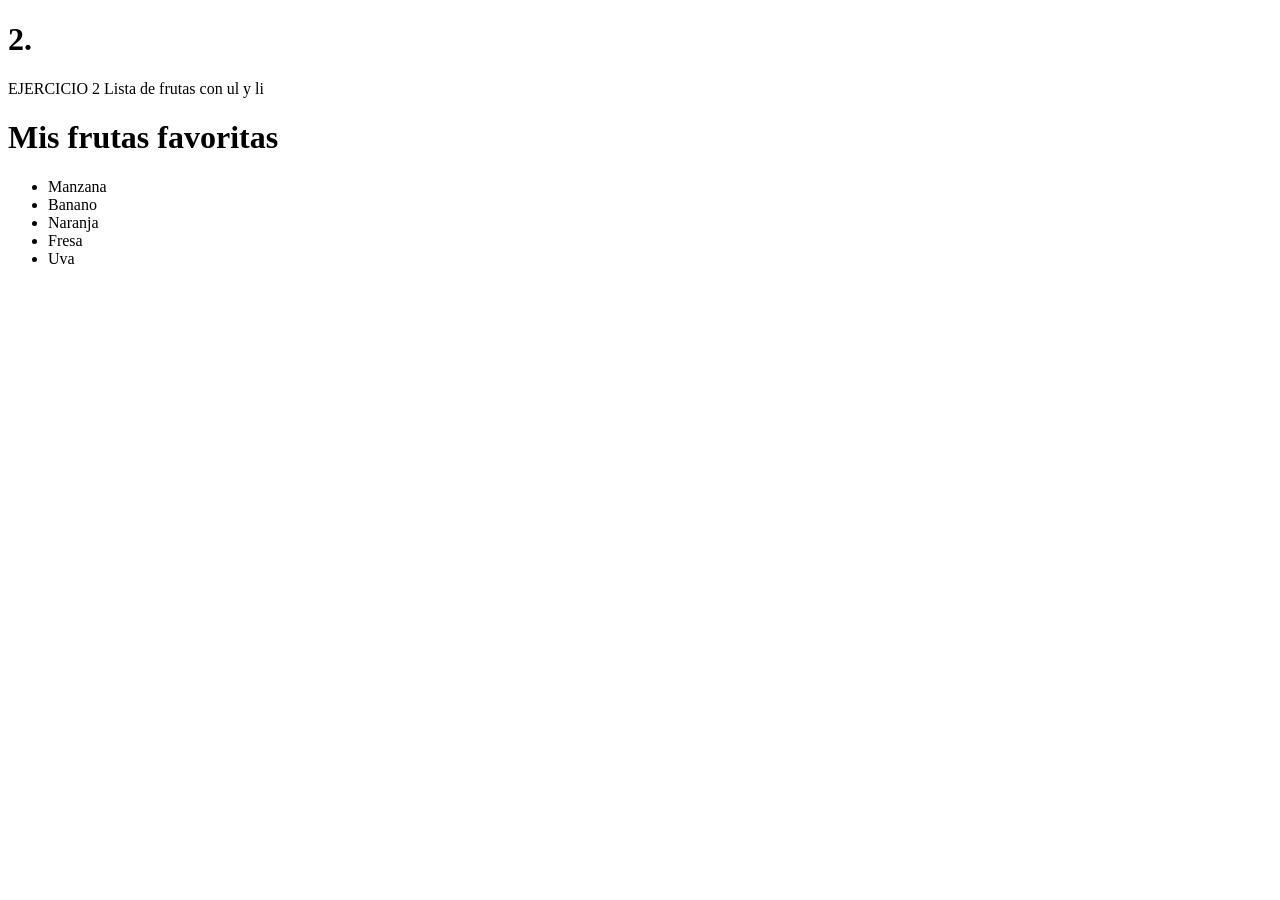
==== básico/Ejercicio_2/EJERCICIO2.html @ 86b45067 "Add files via upload" ====
<!DOCTYPE html>
<html>
<head>
    <meta charset='utf-8'>
    <meta http-equiv='X-UA-Compatible' content='IE=edge'>
    <title>EJERCICIO 2</title>
    <meta name='viewport' content='width=device-width, initial-scale=1'>
    <link rel='stylesheet'href='estilos2.css'>
    <script src='main.js'></script>
</head>
<body>

    <h1>2.</h1>   
    <div class="ejercicio">
        <span class="badge">EJERCICIO 2</span>
        Lista de frutas con ul y li
    </div>

    <h1>Mis frutas favoritas</h1>


    <ul> 
        <li>Manzana</li> 
        <li>Banano</li> 
        <li>Naranja</li> 
        <li>Fresa</li>
        <li>Uva</li>
</ul> 


    
</body>
</html>
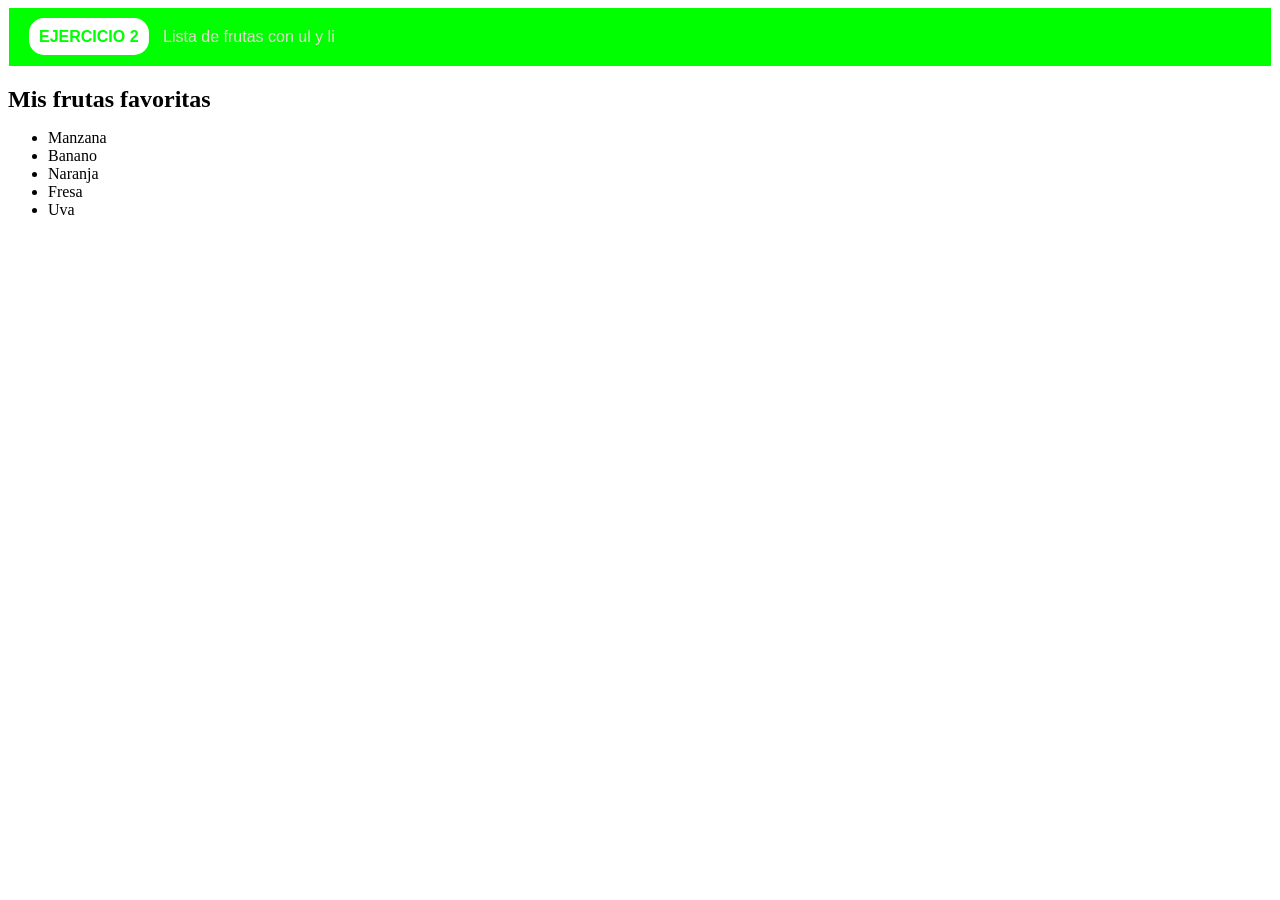
==== commit d7735986: "Add files via upload" ====
--- a/básico/Ejercicio_2/EJERCICIO2.html
+++ b/básico/Ejercicio_2/EJERCICIO2.html
@@ -8,9 +8,7 @@
     <link rel='stylesheet'href='estilos2.css'>
     <script src='main.js'></script>
 </head>
-<body>
-
-    <h1>2.</h1>   
+<body> 
     <div class="ejercicio">
         <span class="badge">EJERCICIO 2</span>
         Lista de frutas con ul y li
--- a/básico/Ejercicio_2/estilos2.css
+++ b/básico/Ejercicio_2/estilos2.css
@@ -0,0 +1,27 @@
+div  {
+    font-family: Arial, sans-serif;
+    margin: 1px;
+    color: #e9d4d4;
+}
+
+.ejercicio {
+    background-color: rgb(0, 255, 0);
+    border:  20px solid rgb(0, 255, 0);
+    margin: 1px;
+}
+
+.badge {
+    background-color: #ffffff;
+    color: rgb(0, 255, 0);
+    padding: 10px 10px;
+    border-radius: 15px;
+    margin-right: 10px;
+    font-weight: bold;
+}
+
+h1 {
+    font-size: 24px;
+    margin-top: 20px;
+}
+
+
